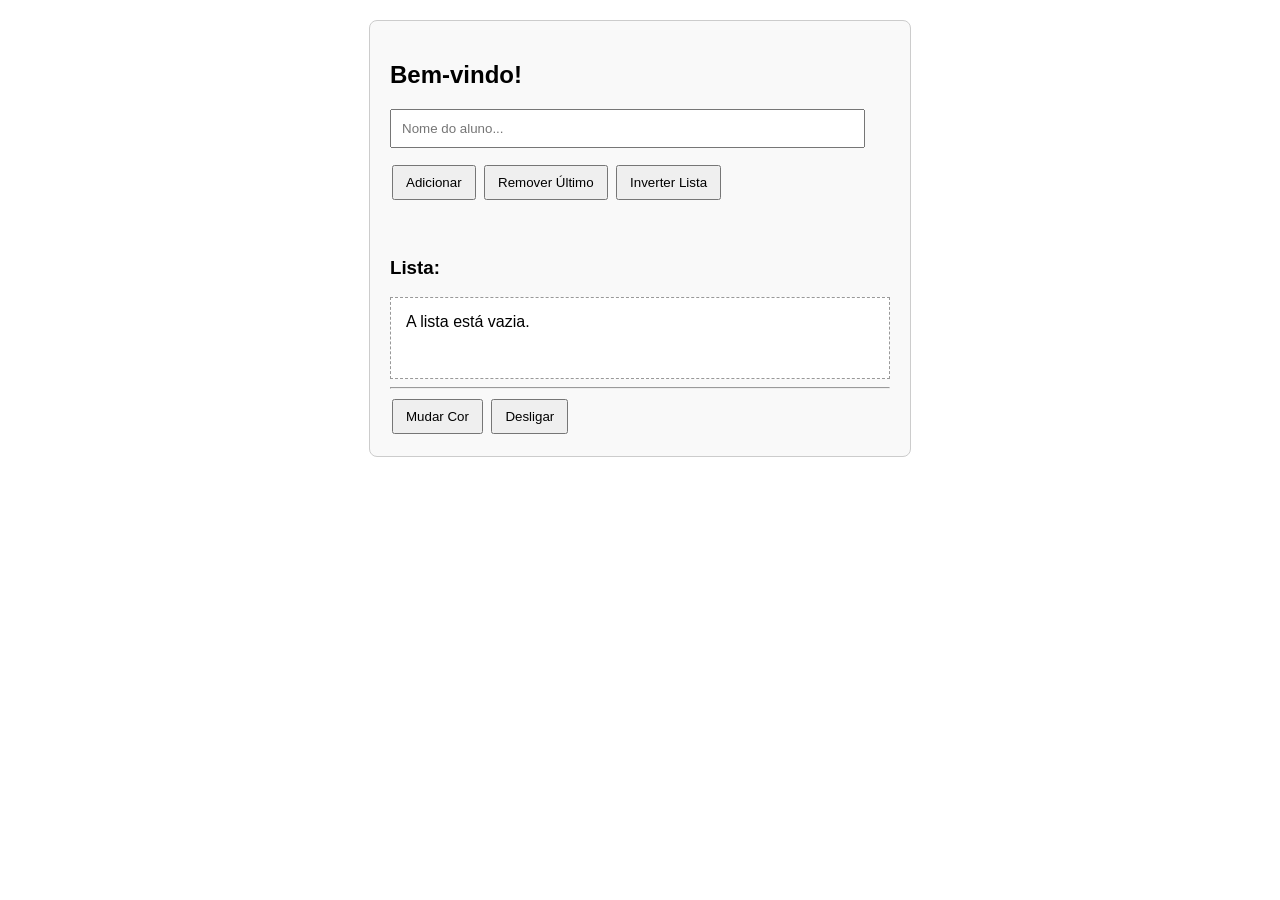
==== Playground/P2_TFLI_Gerenciador_de_Alunos/index.html @ 88440e4b "feat: Reintroduce student management application with complete HTML, CSS, and JavaScript files" ====
<!DOCTYPE html>
<html lang="Pt-BR">
<head>
    <meta charset="UTF-8">
    <meta name="viewport" content="width=device-width, initial-scale=1.0">
    <title>Gerenciador de Alunos</title>
    <link rel="stylesheet" href="Css/style.css">
</head>
<body>
    <div id="container">
        <h2 id="titulo">Bem-vindo!</h2>
        
        <input type="text" id="nome-aluno" placeholder="Nome do aluno..." onchange="formatarTexto()">
        
        <div class="botoes">
            <button onclick="adicionarAluno()">Adicionar</button>
            <button onclick="removerAluno()">Remover Último</button>
            <button onclick="inverterLista()">Inverter Lista</button>
        </div>

        <p id="mensagem"></p>

        <h3>Lista:</h3>
        <div id="lista-alunos">A lista está vazia.</div>

        <hr>
        
        <div class="botoes-extras">
            <button onclick="mudarCor()">Mudar Cor</button>
            <button id="btn-ligar" onclick="ligarDesligar()">Desligar</button>
        </div>
    </div>

    <script src="Js/script.js"></script>
    
</body>
</html>
---- Playground/P2_TFLI_Gerenciador_de_Alunos/Css/style.css ----
body {
    font-family: Arial, sans-serif;
    margin: 20px;
    background-color: white;
    transition: background-color 0.3s;
}

#container {
    max-width: 500px;
    margin: 0 auto;
    padding: 20px;
    border: 1px solid #ccc;
    border-radius: 8px;
    background-color: #f9f9f9;
}

input {
    padding: 10px;
    width: 95%;
    margin-bottom: 15px;
    box-sizing: border-box;
}

button {
    padding: 8px 12px;
    margin: 2px;
    cursor: pointer;
}

#lista-alunos {
    margin-top: 15px;
    padding: 15px;
    background-color: white;
    border: 1px dashed #999;
    min-height: 50px;
}

#mensagem {
    color: green;
    height: 20px;
    font-weight: bold;
}
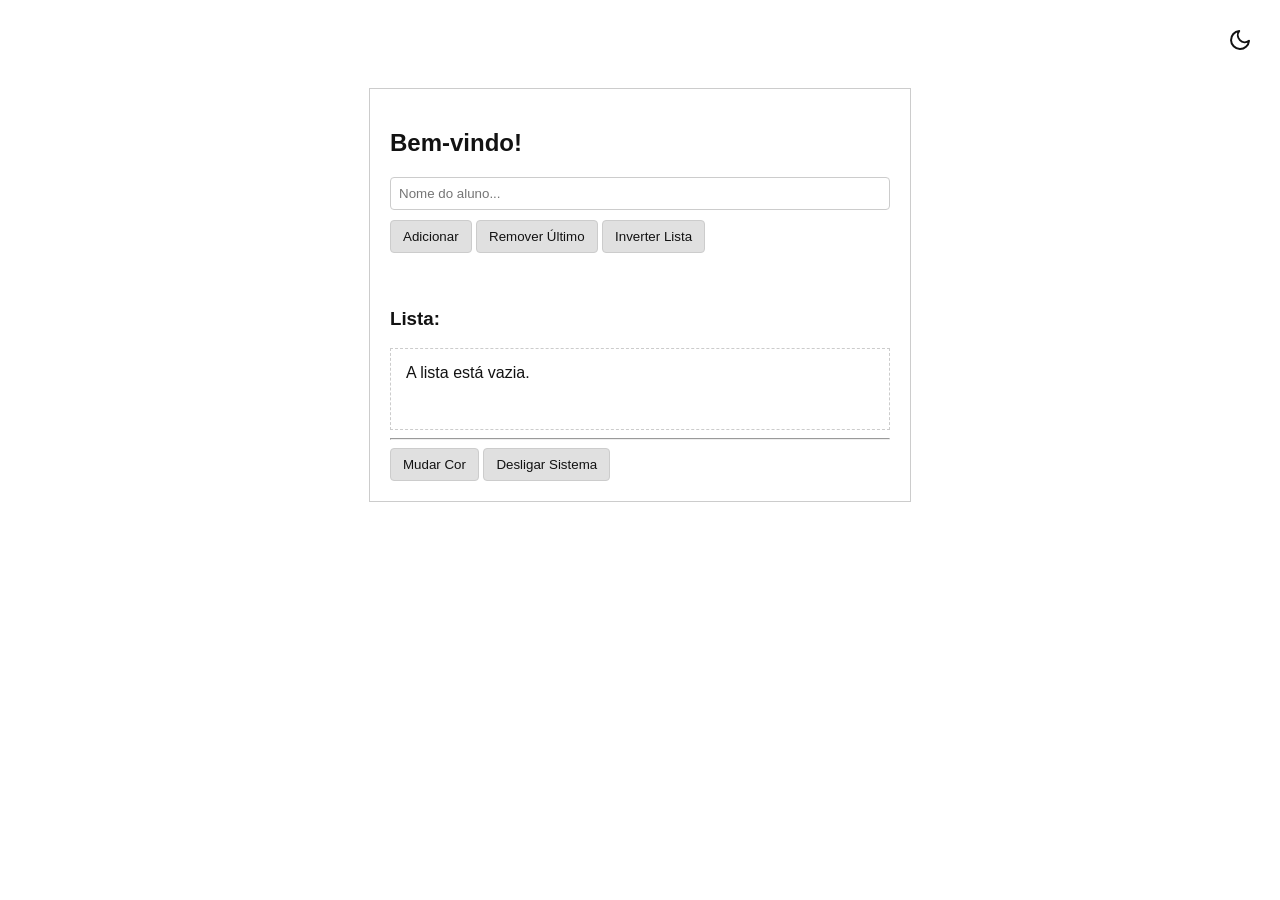
==== commit adc9e6af: "feat: Enhance UI with dynamic theme toggle and improved styling for buttons and inputs" ====
--- a/Playground/P2_TFLI_Gerenciador_de_Alunos/index.html
+++ b/Playground/P2_TFLI_Gerenciador_de_Alunos/index.html
@@ -1,5 +1,5 @@
 <!DOCTYPE html>
-<html lang="Pt-BR">
+<html lang="pt-BR">
 <head>
     <meta charset="UTF-8">
     <meta name="viewport" content="width=device-width, initial-scale=1.0">
@@ -7,18 +7,36 @@
     <link rel="stylesheet" href="Css/style.css">
 </head>
 <body>
+
+    <button type="button" id="btnTema" class="btn-tema" aria-label="Alternar Tema">
+        <svg id="iconeSol" xmlns="http://www.w3.org/2000/svg" width="24" height="24" viewBox="0 0 24 24" fill="none" stroke="currentColor" stroke-width="2" stroke-linecap="round" stroke-linejoin="round" style="display: none;">
+            <circle cx="12" cy="12" r="5"></circle>
+            <line x1="12" y1="1" x2="12" y2="3"></line>
+            <line x1="12" y1="21" x2="12" y2="23"></line>
+            <line x1="4.22" y1="4.22" x2="5.64" y2="5.64"></line>
+            <line x1="18.36" y1="18.36" x2="19.78" y2="19.78"></line>
+            <line x1="1" y1="12" x2="3" y2="12"></line>
+            <line x1="21" y1="12" x2="23" y2="12"></line>
+            <line x1="4.22" y1="19.78" x2="5.64" y2="18.36"></line>
+            <line x1="18.36" y1="5.64" x2="19.78" y2="4.22"></line>
+        </svg>
+        <svg id="iconeLua" xmlns="http://www.w3.org/2000/svg" width="24" height="24" viewBox="0 0 24 24" fill="none" stroke="currentColor" stroke-width="2" stroke-linecap="round" stroke-linejoin="round">
+            <path d="M21 12.79A9 9 0 1 1 11.21 3 7 7 0 0 0 21 12.79z"></path>
+        </svg>
+    </button>
+
     <div id="container">
         <h2 id="titulo">Bem-vindo!</h2>
         
-        <input type="text" id="nome-aluno" placeholder="Nome do aluno..." onchange="formatarTexto()">
+        <input type="text" id="nome-aluno" placeholder="Nome do aluno..." onchange="formatarTexto()" class="input-padrao">
         
         <div class="botoes">
-            <button onclick="adicionarAluno()">Adicionar</button>
-            <button onclick="removerAluno()">Remover Último</button>
-            <button onclick="inverterLista()">Inverter Lista</button>
+            <button class="btn-entrar" onclick="adicionarAluno()">Adicionar</button>
+            <button class="btn-entrar" onclick="removerAluno()">Remover Último</button>
+            <button class="btn-entrar" onclick="inverterLista()">Inverter Lista</button>
         </div>
 
-        <p id="mensagem"></p>
+        <p id="mensagem" class="erro-msg"></p>
 
         <h3>Lista:</h3>
         <div id="lista-alunos">A lista está vazia.</div>
@@ -26,12 +44,11 @@
         <hr>
         
         <div class="botoes-extras">
-            <button onclick="mudarCor()">Mudar Cor</button>
-            <button id="btn-ligar" onclick="ligarDesligar()">Desligar</button>
+            <button class="btn-entrar" onclick="mudarCor()">Mudar Cor</button>
+            <button class="btn-entrar" id="btn-power" onclick="ligarDesligar()">Desligar Sistema</button>
         </div>
     </div>
 
     <script src="Js/script.js"></script>
-    
 </body>
 </html>
--- a/Playground/P2_TFLI_Gerenciador_de_Alunos/Css/style.css
+++ b/Playground/P2_TFLI_Gerenciador_de_Alunos/Css/style.css
@@ -1,42 +1,92 @@
+:root {
+    --bg-color: #ffffff;
+    --text-color: #121212;
+    --border-color: #cccccc;
+    --input-bg: #ffffff;
+    --btn-bg: #e0e0e0;
+    --btn-hover: #d0d0d0;
+    --error-color: #d32f2f;
+}
+
+[data-theme="dark"] {
+    --bg-color: #121212;
+    --text-color: #e0e0e0;
+    --border-color: #555555;
+    --input-bg: #1e1e1e;
+    --btn-bg: #333333;
+    --btn-hover: #444444;
+    --error-color: #ff5252;
+}
+
 body {
     font-family: Arial, sans-serif;
-    margin: 20px;
-    background-color: white;
-    transition: background-color 0.3s;
+    background-color: var(--bg-color);
+    color: var(--text-color);
+    padding: 20px;
+    transition: background-color 0.3s, color 0.3s;
+}
+
+.btn-tema {
+    position: absolute;
+    top: 20px;
+    right: 20px;
+    background: none;
+    border: none;
+    color: var(--text-color);
+    cursor: pointer;
+    padding: 8px;
+    display: flex;
+    align-items: center;
+    justify-content: center;
+    border-radius: 50%;
+    transition: background-color 0.2s;
+}
+
+.btn-tema:hover {
+    background-color: var(--btn-bg);
 }
 
 #container {
     max-width: 500px;
-    margin: 0 auto;
+    margin: 60px auto;
     padding: 20px;
-    border: 1px solid #ccc;
-    border-radius: 8px;
-    background-color: #f9f9f9;
+    border: 1px solid var(--border-color);
+    background-color: var(--input-bg);
 }
 
-input {
-    padding: 10px;
-    width: 95%;
-    margin-bottom: 15px;
+.input-padrao {
+    width: 100%;
+    padding: 8px;
     box-sizing: border-box;
+    background-color: var(--input-bg);
+    color: var(--text-color);
+    border: 1px solid var(--border-color);
+    border-radius: 4px;
+    margin-bottom: 10px;
 }
 
-button {
+.btn-entrar {
     padding: 8px 12px;
-    margin: 2px;
+    background-color: var(--btn-bg);
+    color: var(--text-color);
+    border: 1px solid var(--border-color);
+    border-radius: 4px;
     cursor: pointer;
+}
+
+.btn-entrar:hover {
+    background-color: var(--btn-hover);
 }
 
 #lista-alunos {
     margin-top: 15px;
     padding: 15px;
-    background-color: white;
-    border: 1px dashed #999;
+    border: 1px dashed var(--border-color);
     min-height: 50px;
 }
 
-#mensagem {
-    color: green;
+.erro-msg {
+    color: #28a745; 
+    font-weight: bold;
     height: 20px;
-    font-weight: bold;
 }
